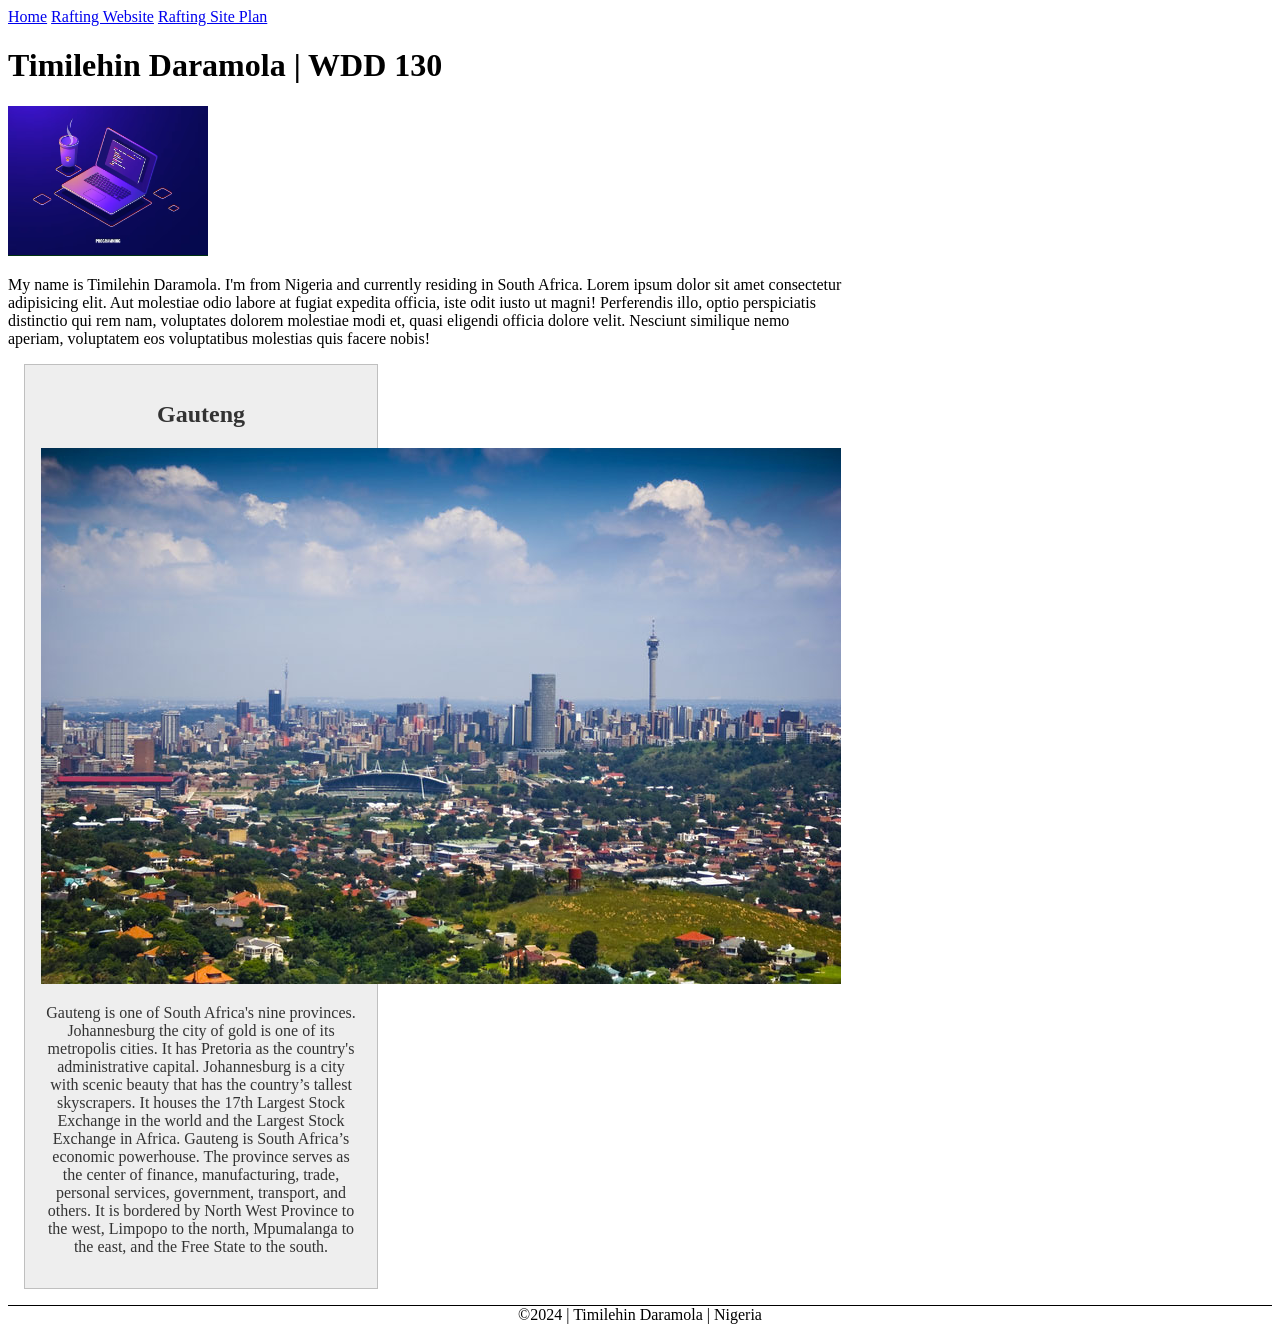
==== index.html @ 4de98884 "CSS Updates" ====
<!DOCTYPE html>
<html lang="en">
<head>
    <meta charset="UTF-8">
    <meta name="viewport" content="width=device-width, initial-scale=1.0">
    <meta name="description" content="Name: Timilehin Daramola, Course: Web Fundamentals, Page: Student Introductory Page">
    <meta name="author" content="Timilehin Daramola">
    <title>Timilehin Daramola | WDD 130</title>
    <link rel="stylesheet" href="style.css">
</head>
<body>
    <header>
        <nav>
            <a href="#">Home</a>
            <a href="wwr/">Rafting Website</a>
            <a href="wwr/site-plan-refting.html">Rafting Site Plan</a>
        </nav>
    </header>
    <main>
        <h1>Timilehin Daramola | WDD 130</h1>
        <img src="images/profile.png" alt="Timilehin Daramola" width="200">
        <p>My name is Timilehin Daramola. I'm from Nigeria and currently residing in South Africa. Lorem ipsum dolor sit amet consectetur adipisicing elit. Aut molestiae odio labore at fugiat expedita officia, iste odit iusto ut magni! Perferendis illo, optio perspiciatis distinctio qui rem nam, voluptates dolorem molestiae modi et, quasi eligendi officia dolore velit. Nesciunt similique nemo aperiam, voluptatem eos voluptatibus molestias quis facere nobis!</p>
    </main>
    <aside>
        <h2>Gauteng</h2>
        <img src="images/gauteng.jpg" alt="Gauteng Landscape">
        <p>Gauteng is one of South Africa's nine provinces. Johannesburg the city of gold is one of its metropolis cities. It has Pretoria as the country's administrative capital. Johannesburg is a city with scenic beauty that has the country’s tallest skyscrapers. It houses the 17th Largest Stock Exchange in the world and the Largest Stock Exchange in Africa. Gauteng is South Africa’s economic powerhouse. The province serves as the center of finance, manufacturing, trade, personal services, government, transport, and others. It is bordered by North West Province to the west, Limpopo to the north, Mpumalanga to the east, and the Free State to the south.</p>
    </aside>
    <footer>
        &copy;2024 | Timilehin Daramola | Nigeria
    </footer>
</body>
</html>
---- style.css ----
main {
    max-width: 840px;
}

aside {
    width: 20rem;
    margin: 1rem;
    border: 1px solid rgba(0, 0, 0, 0.2);
    padding: 1rem;
    background-color: #eee;
    color: #333;
    text-align: center;
}

main img {
    width: 200px;
    height: auto;
}

p {
    padding: 0px;
}

footer {
    margin-top: 15px;
    border-top: 1px solid #000;
    text-align: center;
}
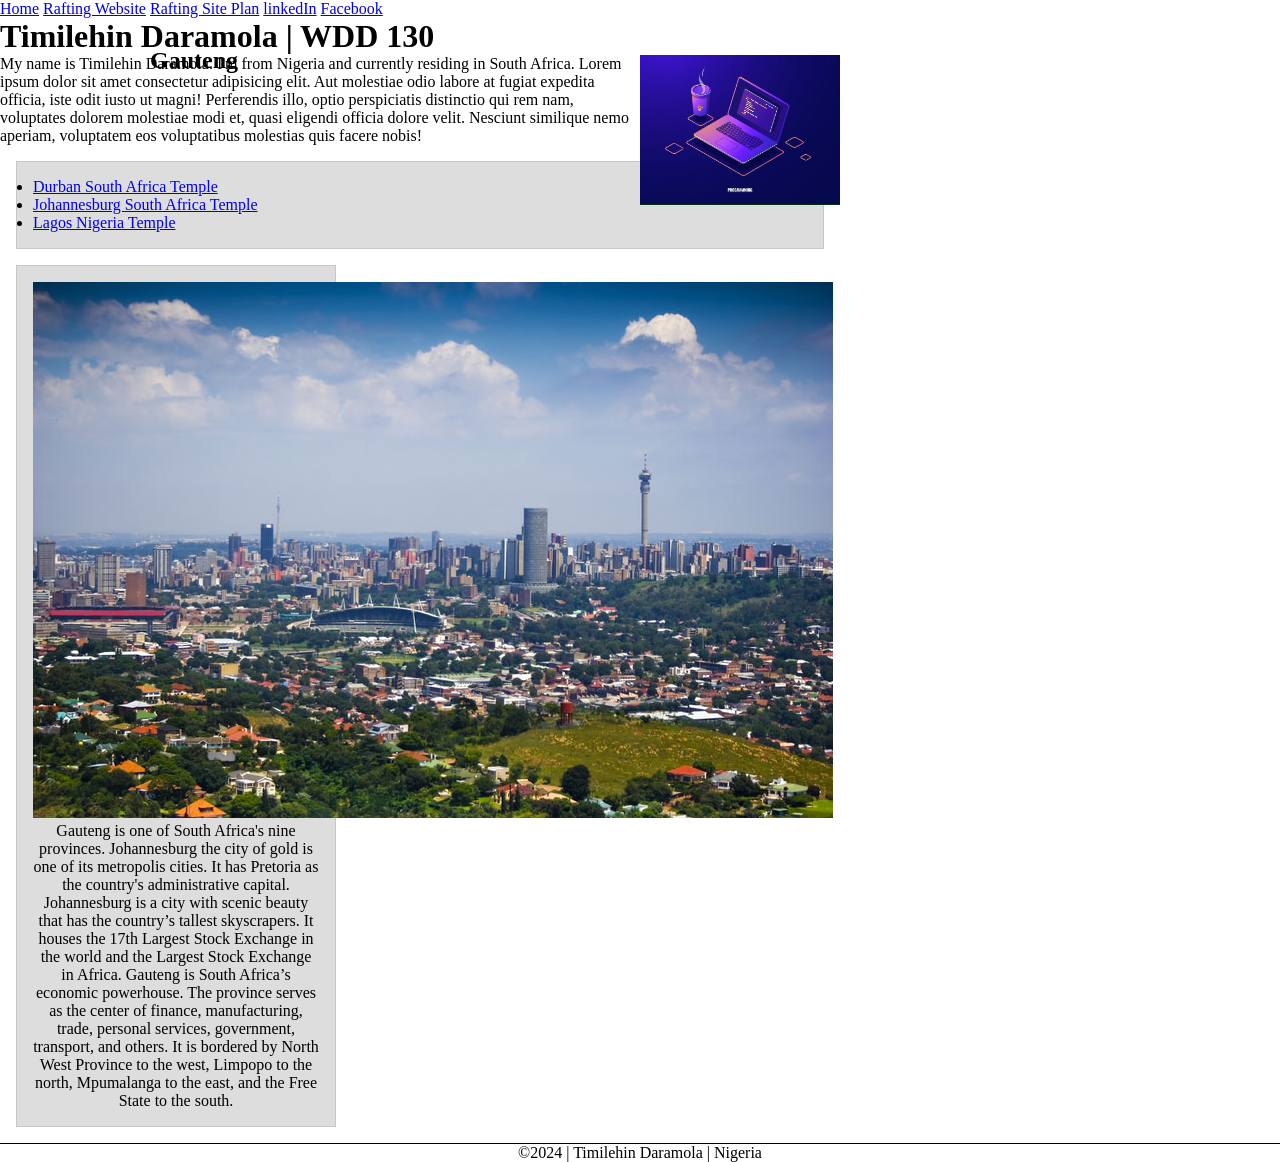
==== commit f95b97b8: "Site-plan-rafting" ====
--- a/index.html
+++ b/index.html
@@ -3,7 +3,7 @@
 <head>
     <meta charset="UTF-8">
     <meta name="viewport" content="width=device-width, initial-scale=1.0">
-    <meta name="description" content="Name: Timilehin Daramola, Course: Web Fundamentals, Page: Student Introductory Page">
+    <meta name="Landing page" content="Name: Timilehin Daramola, Course: Web Fundamentals, Page: Student IntroductionPage">
     <meta name="author" content="Timilehin Daramola">
     <title>Timilehin Daramola | WDD 130</title>
     <link rel="stylesheet" href="style.css">
@@ -14,14 +14,21 @@
             <a href="#">Home</a>
             <a href="wwr/">Rafting Website</a>
             <a href="wwr/site-plan-refting.html">Rafting Site Plan</a>
+            <a href="https://linkedin.com">linkedIn</a>
+            <a href="https://facebook.com">Facebook</a>
         </nav>
     </header>
     <main>
         <h1>Timilehin Daramola | WDD 130</h1>
         <img src="images/profile.png" alt="Timilehin Daramola" width="200">
         <p>My name is Timilehin Daramola. I'm from Nigeria and currently residing in South Africa. Lorem ipsum dolor sit amet consectetur adipisicing elit. Aut molestiae odio labore at fugiat expedita officia, iste odit iusto ut magni! Perferendis illo, optio perspiciatis distinctio qui rem nam, voluptates dolorem molestiae modi et, quasi eligendi officia dolore velit. Nesciunt similique nemo aperiam, voluptatem eos voluptatibus molestias quis facere nobis!</p>
+        <ul class="box">
+            <li><a href="https://www.churchofjesuschrist.org/temples/details/durban-south-africa-temple?lang=eng" target="_blank">Durban South Africa Temple</a></li>
+            <li><a href="https://www.churchofjesuschrist.org/temples/details/johannesburg-south-africa-temple?lang=eng" target="_blank">Johannesburg South Africa Temple</a></li>
+            <li><a href="https://www.churchofjesuschrist.org/temples/details/lagos-nigeria-temple?lang=eng" target="_blank">Lagos Nigeria Temple</a></li>
+        </ul>
     </main>
-    <aside>
+    <aside class="box">
         <h2>Gauteng</h2>
         <img src="images/gauteng.jpg" alt="Gauteng Landscape">
         <p>Gauteng is one of South Africa's nine provinces. Johannesburg the city of gold is one of its metropolis cities. It has Pretoria as the country's administrative capital. Johannesburg is a city with scenic beauty that has the country’s tallest skyscrapers. It houses the 17th Largest Stock Exchange in the world and the Largest Stock Exchange in Africa. Gauteng is South Africa’s economic powerhouse. The province serves as the center of finance, manufacturing, trade, personal services, government, transport, and others. It is bordered by North West Province to the west, Limpopo to the north, Mpumalanga to the east, and the Free State to the south.</p>
@@ -30,4 +37,5 @@
         &copy;2024 | Timilehin Daramola | Nigeria
     </footer>
 </body>
+<!-- Last modified date: Jan 15, 2024 -->
 </html>
--- a/style.css
+++ b/style.css
@@ -1,20 +1,28 @@
+* { 
+    margin: 0;
+    padding: 0;
+    box-sizing: border-box;
+}
+
 main {
     max-width: 840px;
 }
 
 aside {
     width: 20rem;
-    margin: 1rem;
-    border: 1px solid rgba(0, 0, 0, 0.2);
-    padding: 1rem;
-    background-color: #eee;
-    color: #333;
     text-align: center;
+}
+
+aside h2 {
+    position:absolute;
+    top: 47px;
+    left: 150px;
 }
 
 main img {
     width: 200px;
     height: auto;
+    float: right;
 }
 
 p {
@@ -26,3 +34,12 @@
     border-top: 1px solid #000;
     text-align: center;
 }
+
+.box {
+    margin: 1rem;
+    border: 1px solid rgba(0, 0, 0, .1);
+    padding: 1rem;
+    background-color: #ddd;
+    color: #000;
+}
+/*Class Selectors*/
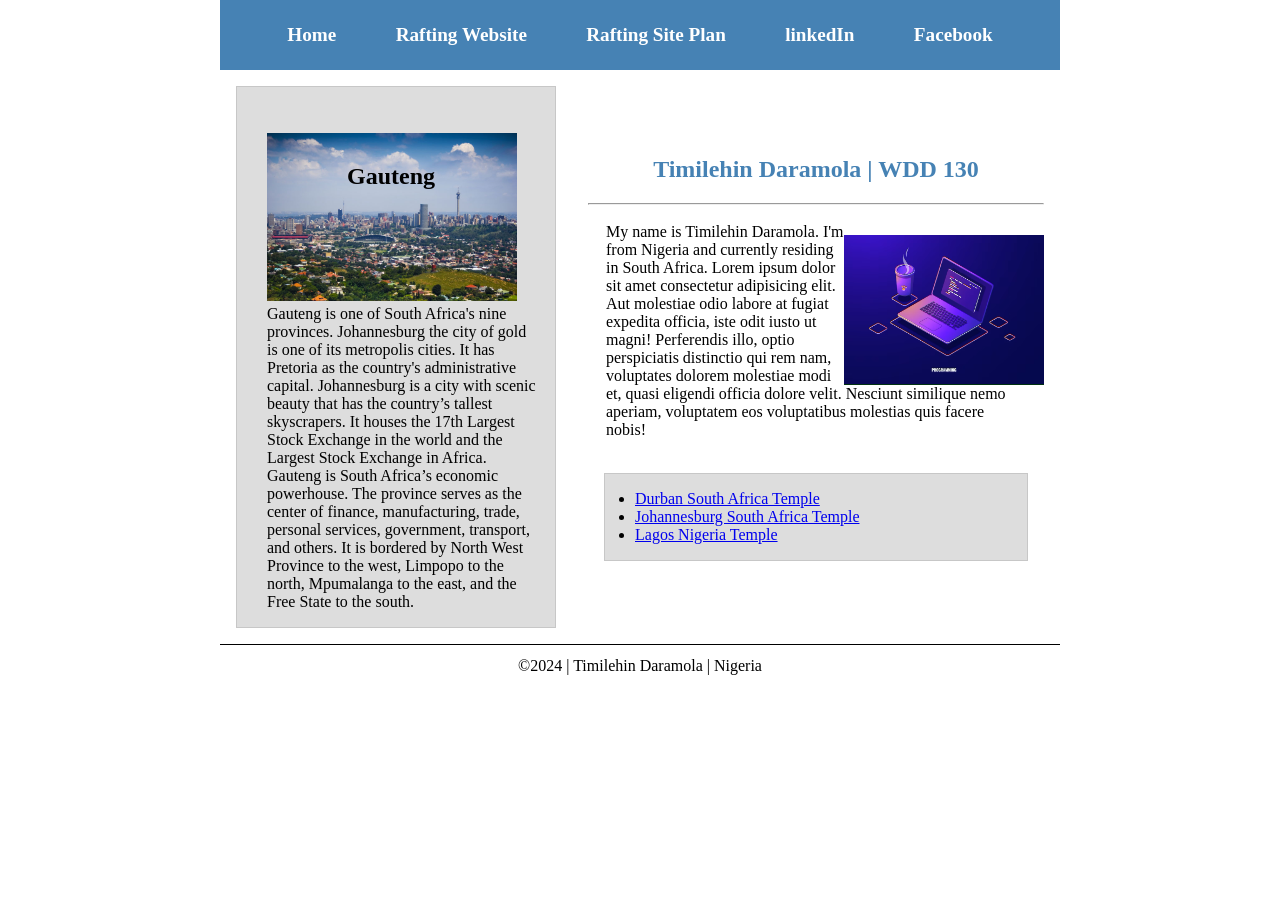
==== commit 5ed9f7c5: "Site-plan-rafting" ====
--- a/index.html
+++ b/index.html
@@ -18,21 +18,23 @@
             <a href="https://facebook.com">Facebook</a>
         </nav>
     </header>
-    <main>
-        <h1>Timilehin Daramola | WDD 130</h1>
-        <img src="images/profile.png" alt="Timilehin Daramola" width="200">
-        <p>My name is Timilehin Daramola. I'm from Nigeria and currently residing in South Africa. Lorem ipsum dolor sit amet consectetur adipisicing elit. Aut molestiae odio labore at fugiat expedita officia, iste odit iusto ut magni! Perferendis illo, optio perspiciatis distinctio qui rem nam, voluptates dolorem molestiae modi et, quasi eligendi officia dolore velit. Nesciunt similique nemo aperiam, voluptatem eos voluptatibus molestias quis facere nobis!</p>
-        <ul class="box">
-            <li><a href="https://www.churchofjesuschrist.org/temples/details/durban-south-africa-temple?lang=eng" target="_blank">Durban South Africa Temple</a></li>
-            <li><a href="https://www.churchofjesuschrist.org/temples/details/johannesburg-south-africa-temple?lang=eng" target="_blank">Johannesburg South Africa Temple</a></li>
-            <li><a href="https://www.churchofjesuschrist.org/temples/details/lagos-nigeria-temple?lang=eng" target="_blank">Lagos Nigeria Temple</a></li>
-        </ul>
-    </main>
-    <aside class="box">
-        <h2>Gauteng</h2>
-        <img src="images/gauteng.jpg" alt="Gauteng Landscape">
-        <p>Gauteng is one of South Africa's nine provinces. Johannesburg the city of gold is one of its metropolis cities. It has Pretoria as the country's administrative capital. Johannesburg is a city with scenic beauty that has the country’s tallest skyscrapers. It houses the 17th Largest Stock Exchange in the world and the Largest Stock Exchange in Africa. Gauteng is South Africa’s economic powerhouse. The province serves as the center of finance, manufacturing, trade, personal services, government, transport, and others. It is bordered by North West Province to the west, Limpopo to the north, Mpumalanga to the east, and the Free State to the south.</p>
-    </aside>
+    <div class="grid">
+        <main>
+            <h2>Timilehin Daramola | WDD 130</h2><hr>
+            <img src="images/profile.png" alt="Timilehin Daramola" width="200">
+            <p>My name is Timilehin Daramola. I'm from Nigeria and currently residing in South Africa. Lorem ipsum dolor sit amet consectetur adipisicing elit. Aut molestiae odio labore at fugiat expedita officia, iste odit iusto ut magni! Perferendis illo, optio perspiciatis distinctio qui rem nam, voluptates dolorem molestiae modi et, quasi eligendi officia dolore velit. Nesciunt similique nemo aperiam, voluptatem eos voluptatibus molestias quis facere nobis!</p>
+            <ul class="box">
+                <li><a href="https://www.churchofjesuschrist.org/temples/details/durban-south-africa-temple?lang=eng" target="_blank">Durban South Africa Temple</a></li>
+                <li><a href="https://www.churchofjesuschrist.org/temples/details/johannesburg-south-africa-temple?lang=eng" target="_blank">Johannesburg South Africa Temple</a></li>
+                <li><a href="https://www.churchofjesuschrist.org/temples/details/lagos-nigeria-temple?lang=eng" target="_blank">Lagos Nigeria Temple</a></li>
+            </ul>
+        </main>
+        <aside class="box">
+            <h2>Gauteng</h2>
+            <img src="images/gauteng.jpg" alt="Gauteng Landscape">
+            <p>Gauteng is one of South Africa's nine provinces. Johannesburg the city of gold is one of its metropolis cities. It has Pretoria as the country's administrative capital. Johannesburg is a city with scenic beauty that has the country’s tallest skyscrapers. It houses the 17th Largest Stock Exchange in the world and the Largest Stock Exchange in Africa. Gauteng is South Africa’s economic powerhouse. The province serves as the center of finance, manufacturing, trade, personal services, government, transport, and others. It is bordered by North West Province to the west, Limpopo to the north, Mpumalanga to the east, and the Free State to the south.</p>
+        </aside>
+    </div>
     <footer>
         &copy;2024 | Timilehin Daramola | Nigeria
     </footer>
--- a/style.css
+++ b/style.css
@@ -4,25 +4,35 @@
     box-sizing: border-box;
 }
 
+.grid {
+    display: grid;
+    align-items: center;
+}
+
+.grid img {
+    padding-top: 30px;
+}
+
 main {
-    max-width: 840px;
+    grid-column: 2/3;
+    margin: 1rem;
 }
 
 aside {
     width: 20rem;
-    text-align: center;
-}
-
-aside h2 {
-    position:absolute;
-    top: 47px;
-    left: 150px;
+    position: relative;
+    grid-column: 1/2;
+    grid-row: 1/2;
 }
 
 main img {
     width: 200px;
     height: auto;
     float: right;
+}
+
+main p {
+    padding: 18px;
 }
 
 p {
@@ -33,6 +43,7 @@
     margin-top: 15px;
     border-top: 1px solid #000;
     text-align: center;
+    padding-top: 12px;
 }
 
 .box {
@@ -41,5 +52,48 @@
     padding: 1rem;
     background-color: #ddd;
     color: #000;
+    padding-left: 30px;
+}
+
+.box h2 {
+    position: absolute;
+    margin-left: 80px;
+    margin-top: 60px;
+}
+
+.box img {
+    width: 250px;
+}
+
+nav {
+    background-color: steelblue;
+    padding: 1rem;
+    display: flex;
+    justify-content: space-evenly;
+    align-items: center;
+    border-bottom: 2rem;
+}
+
+nav a {
+    display: block;
+    padding: 0.5rem;
+    text-decoration: none;
+    font-size: 1.2rem;
+    font-weight: 700;
+    color: #fff;
+}
+
+main h2 {
+    color: steelblue;
+    font-weight: bold;
+    text-align: center;
+    padding-top: 20px;
+    padding-bottom: 20px;
+    
+}
+
+header, .grid, footer {
+    max-width: 840px;
+    margin: 0 auto;
 }
 /*Class Selectors*/
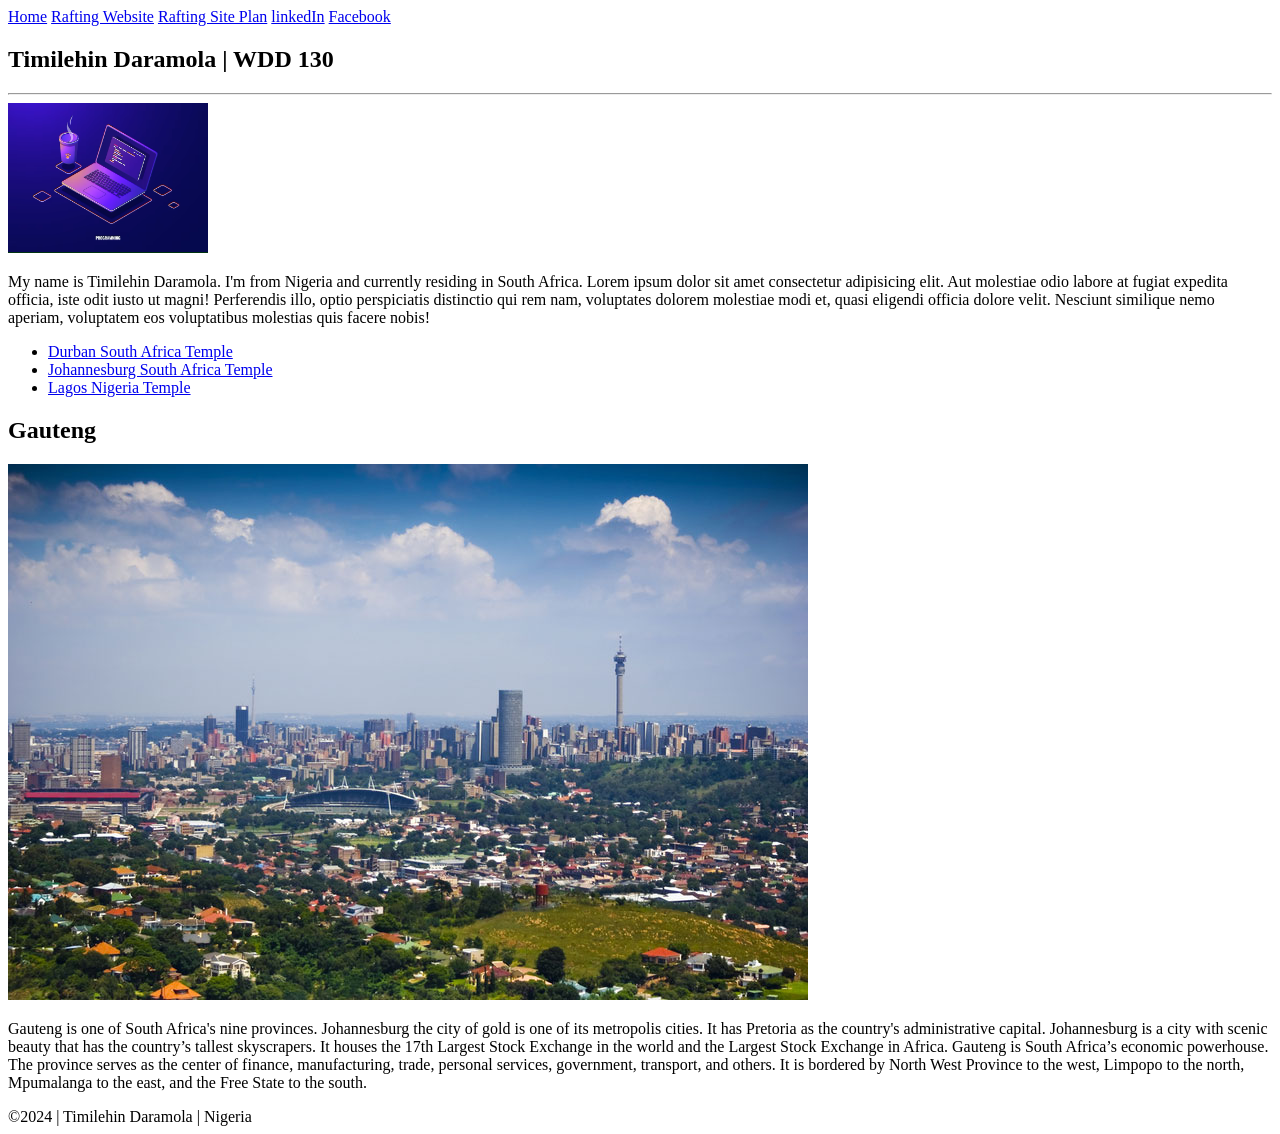
==== commit 2a21ef51: "site-plan" ====
--- a/index.html
+++ b/index.html
@@ -6,13 +6,13 @@
     <meta name="Landing page" content="Name: Timilehin Daramola, Course: Web Fundamentals, Page: Student IntroductionPage">
     <meta name="author" content="Timilehin Daramola">
     <title>Timilehin Daramola | WDD 130</title>
-    <link rel="stylesheet" href="style.css">
+    <link rel="stylesheet" href="styles/style.css">
 </head>
 <body>
     <header>
         <nav>
             <a href="#">Home</a>
-            <a href="wwr/">Rafting Website</a>
+            <a href="wwr/about.html">Rafting Website</a>
             <a href="wwr/site-plan-refting.html">Rafting Site Plan</a>
             <a href="https://linkedin.com">linkedIn</a>
             <a href="https://facebook.com">Facebook</a>
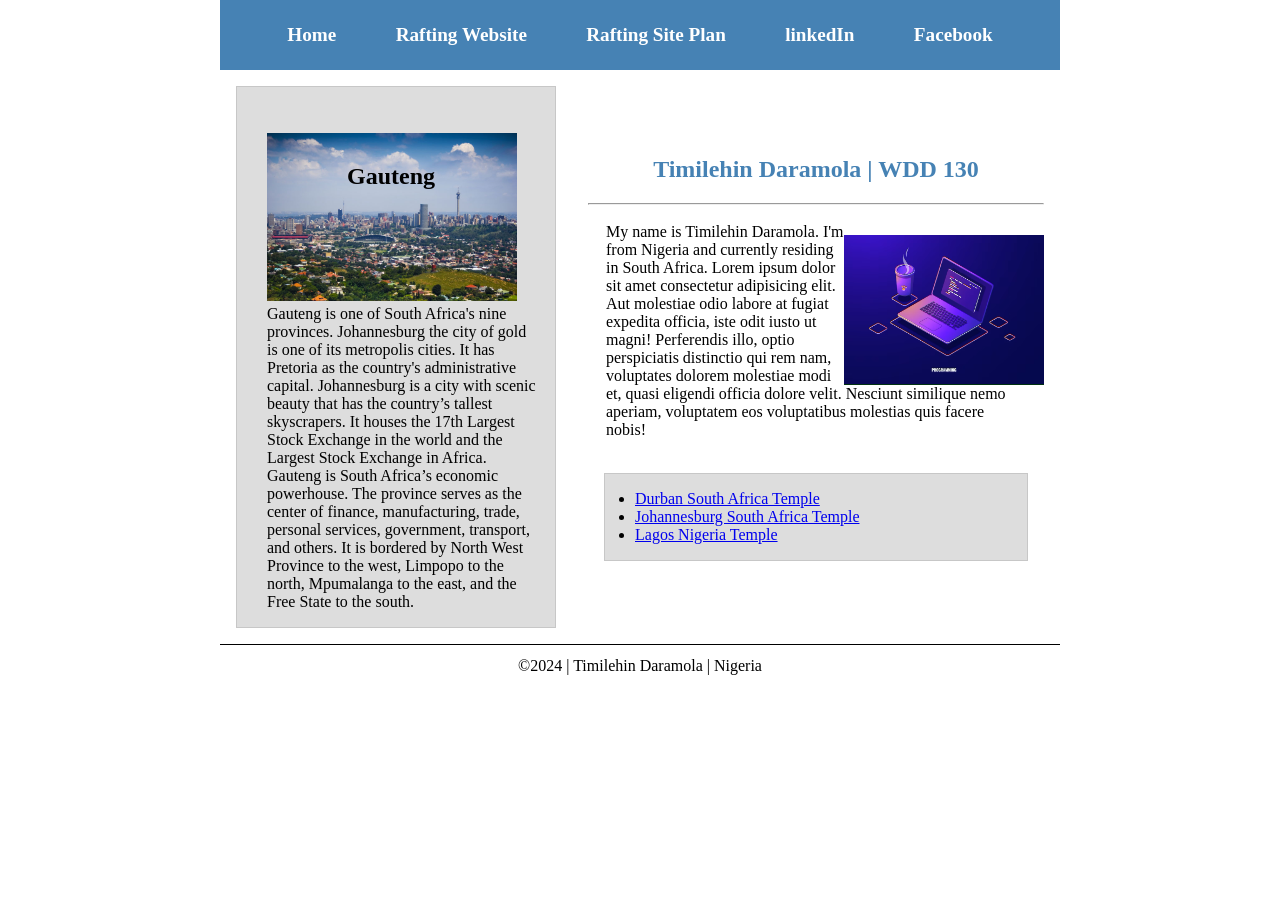
==== commit 9560a0c3: "site-plan" ====
--- a/index.html
+++ b/index.html
@@ -6,7 +6,7 @@
     <meta name="Landing page" content="Name: Timilehin Daramola, Course: Web Fundamentals, Page: Student IntroductionPage">
     <meta name="author" content="Timilehin Daramola">
     <title>Timilehin Daramola | WDD 130</title>
-    <link rel="stylesheet" href="styles/style.css">
+    <link rel="stylesheet" href="style.css">
 </head>
 <body>
     <header>
--- a/style.css
+++ b/style.css
@@ -0,0 +1,99 @@
+* { 
+    margin: 0;
+    padding: 0;
+    box-sizing: border-box;
+}
+
+.grid {
+    display: grid;
+    align-items: center;
+}
+
+.grid img {
+    padding-top: 30px;
+}
+
+main {
+    grid-column: 2/3;
+    margin: 1rem;
+}
+
+aside {
+    width: 20rem;
+    position: relative;
+    grid-column: 1/2;
+    grid-row: 1/2;
+}
+
+main img {
+    width: 200px;
+    height: auto;
+    float: right;
+}
+
+main p {
+    padding: 18px;
+}
+
+p {
+    padding: 0px;
+}
+
+footer {
+    margin-top: 15px;
+    border-top: 1px solid #000;
+    text-align: center;
+    padding-top: 12px;
+}
+
+.box {
+    margin: 1rem;
+    border: 1px solid rgba(0, 0, 0, .1);
+    padding: 1rem;
+    background-color: #ddd;
+    color: #000;
+    padding-left: 30px;
+}
+
+.box h2 {
+    position: absolute;
+    margin-left: 80px;
+    margin-top: 60px;
+}
+
+.box img {
+    width: 250px;
+}
+
+nav {
+    background-color: steelblue;
+    padding: 1rem;
+    display: flex;
+    justify-content: space-evenly;
+    align-items: center;
+    border-bottom: 2rem;
+}
+
+nav a {
+    display: block;
+    padding: 0.5rem;
+    text-decoration: none;
+    font-size: 1.2rem;
+    font-weight: 700;
+    color: #fff;
+}
+
+main h2 {
+    color: steelblue;
+    font-weight: bold;
+    text-align: center;
+    padding-top: 20px;
+    padding-bottom: 20px;
+    
+}
+
+header, .grid, footer {
+    max-width: 840px;
+    margin: 0 auto;
+}
+/*Class Selectors*/
